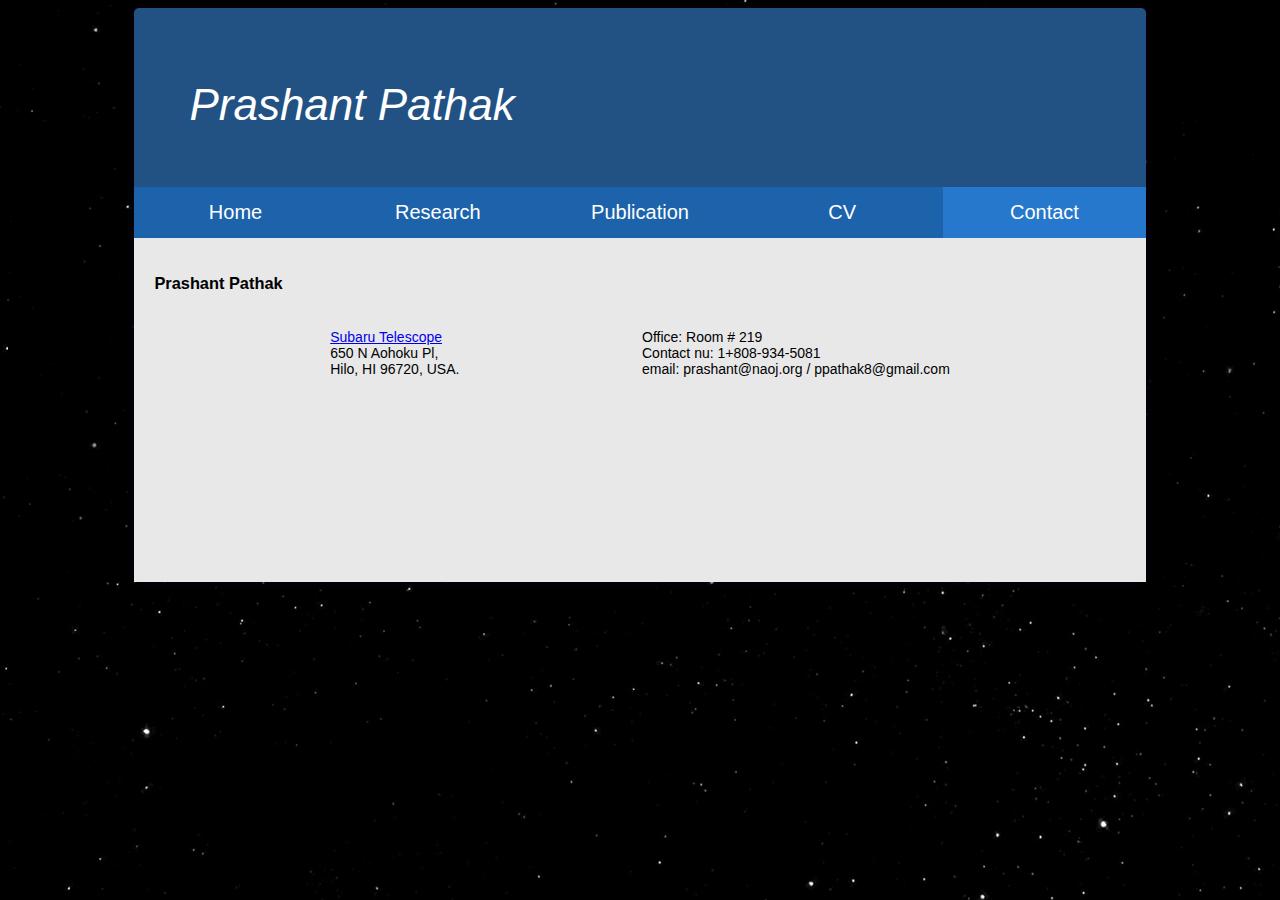
==== contact/index.html @ 548fb94e "first upload" ====
<!doctype html>
<html>
<head lang="en">
	<title> Prashant Pathak</title>
	<meta http-equiv="Content-Type" content="text/html; charset=utf-8" />
	<meta name="viewport" content="width=device-width, initial-scale=1">
	<link rel="stylesheet" type="text/css" href="../styles.css">
	<meta property="og:title" content="Prashant Pathak" />
	<meta property="og:type" content="website" />
	<meta property="og:description" content="Personal web page of Prashant Pathak." />
</head>

<body>
	<div class="twinkling">
		<div id="wrapper">
			<div id="callout">
					<p>Prashant Pathak </p>
			</div>
			<div id="navmenu">
				<nav>
					<ul>
						<li><a href="../index.html">Home</a></li>
						<li><a href="../research/index.html">Research</a></li>
						<li><a href="../pub/index.html">Publication</a></li>
						<li><a href="../cv/index.html">CV</a></li>
						<li class="active"><a href="../contact/index.html">Contact</a></li>
					</ul>
				</nav>
			</div>
			<div id="maincolumn">
				<h3>Prashant Pathak</h3><br/>
			<table align="center">
			<tr>
				<td width="50%">

				<a href="http://subarutelescope.org/">Subaru Telescope</a><br/>
				650 N Aohoku Pl, <br/>
				Hilo, HI 96720, USA.
				</td>
				<td width="50%">
					Office: Room # 219 <br/>
					Contact nu: 1+808-934-5081 <br/>
					email: prashant@naoj.org / ppathak8@gmail.com
				</td>
			</tr>
			</table>
		</div>
	</div>

</body>
</html>
---- styles.css ----
* {
  font-family: Verdana,Tahoma,Arial,sans-serif;
}

h1 {
  color: white;
  font-size:x-large;
  text-align:center;
}

#callout{
  padding: 20px 5px 5px 55px;
  border: none;
  margin: none;
  font-size: 44px;
  font-style: italic;
  font-family: Verdana;
}

#wrapper
{
  max-width: 1020px;
  width: 80%;
  height: auto;
  margin: 0 auto;
  color: white;
    /* Rounded corner stuff starts here */
  background-color: #215283;
  border-radius: 5px;    
  box-shadow: 0 0 10px 0px rgba(12, 3, 25, 0.8);
}

#maincolumn {
  background-color: #E8E8E8;
  color: black;
  font-size: 14px;
  padding: 20px 20px 20px 20px;
  padding-bottom: 20%;
  margin-bottom: -20%;
 }

nav ul {
    list-style-type: none;
    margin: 0;
    padding: 0;
    overflow: hidden;
    background-color: #1C63AB;
}

nav ul li {
    float: left;
    width: 20%;
}

nav ul li a {
    display: block;
    background-color: transparent;
    color: white;
    text-align: center;
    font-size: 20px;
    padding: 14px 16px;
    text-decoration: none;
}

nav ul li a:hover {
    background-color: #2578CB;
}

nav ul li.active a{
  background-color: #2578CB;
}




@keyframes move-twink-back {
    from {background-position:0 0;}
    to {background-position:-10000px 5000px;}
}
@-webkit-keyframes move-twink-back {
    from {background-position:0 0;}
    to {background-position:-10000px 5000px;}
}
@-moz-keyframes move-twink-back {
    from {background-position:0 0;}
    to {background-position:-10000px 5000px;}
}
@-ms-keyframes move-twink-back {
    from {background-position:0 0;}
    to {background-position:-10000px 5000px;}
}

@keyframes move-clouds-back {
    from {background-position:0 0;}
    to {background-position:10000px 0;}
}
@-webkit-keyframes move-clouds-back {
    from {background-position:0 0;}
    to {background-position:10000px 0;}
}
@-moz-keyframes move-clouds-back {
    from {background-position:0 0;}
    to {background-position:10000px 0;}
}
@-ms-keyframes move-clouds-back {
    from {background-position: 0;}
    to {background-position:10000px 0;}
}


body {
  background:#000 url(stars.png) repeat top center;
  z-index:0;
}

.twinkling{
  background:transparent url(twinkling.png) repeat top center;
  z-index:1;

  -moz-animation:move-twink-back 200s linear infinite;
  -ms-animation:move-twink-back 200s linear infinite;
  -o-animation:move-twink-back 200s linear infinite;
  -webkit-animation:move-twink-back 200s linear infinite;
  animation:move-twink-back 200s linear infinite;
}

p {
    line-height: 1.5;
}
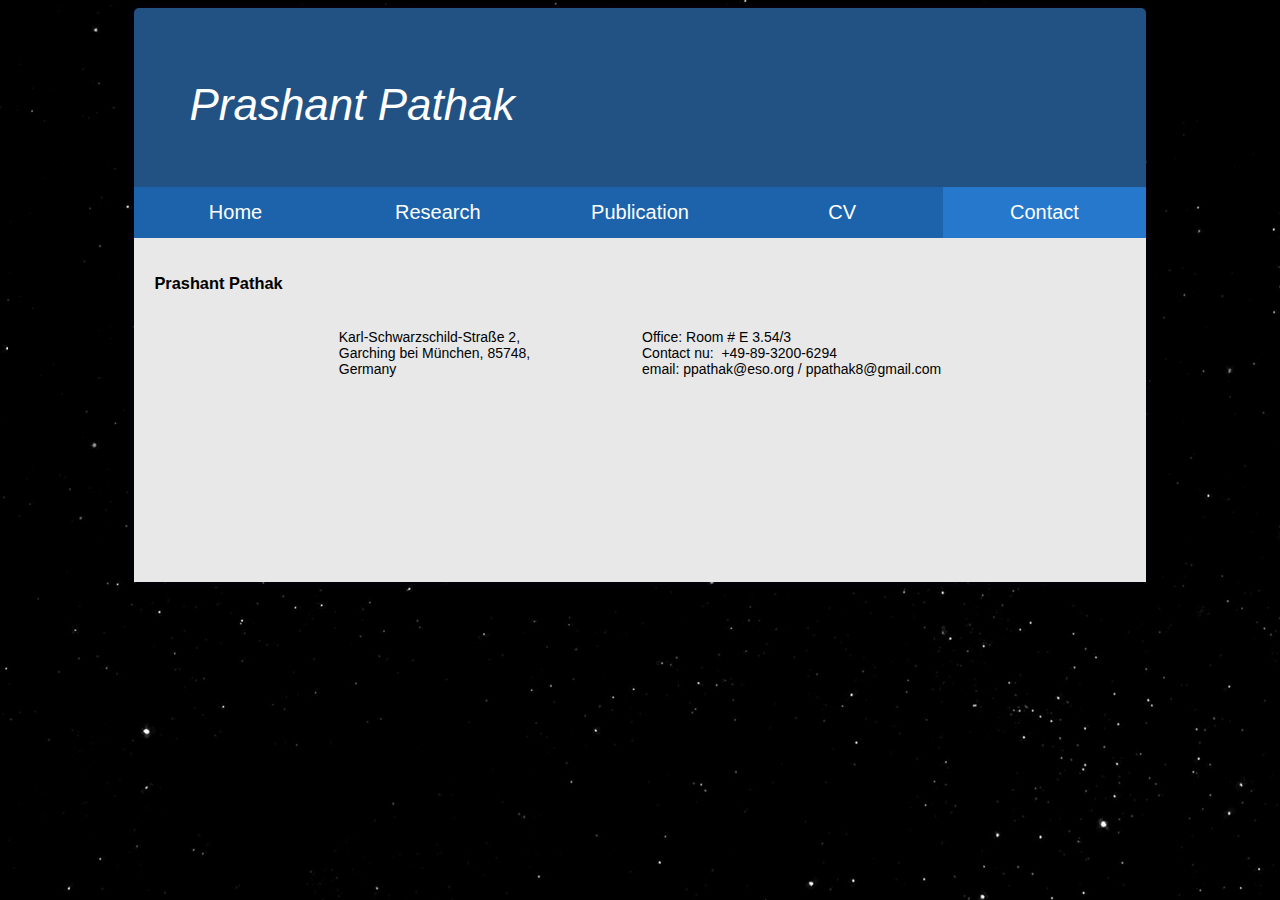
==== commit 256135d4: "updated version" ====
--- a/contact/index.html
+++ b/contact/index.html
@@ -33,14 +33,14 @@
 			<tr>
 				<td width="50%">
 
-				<a href="http://subarutelescope.org/">Subaru Telescope</a><br/>
-				650 N Aohoku Pl, <br/>
-				Hilo, HI 96720, USA.
+				Karl-Schwarzschild-Straße 2, <br>
+				Garching bei München, 85748, <br>
+				Germany
 				</td>
 				<td width="50%">
-					Office: Room # 219 <br/>
-					Contact nu: 1+808-934-5081 <br/>
-					email: prashant@naoj.org / ppathak8@gmail.com
+					Office: Room # E 3.54/3 <br/>
+					Contact nu:  +49-89-3200-6294 <br/>
+					email: ppathak@eso.org / ppathak8@gmail.com
 				</td>
 			</tr>
 			</table>
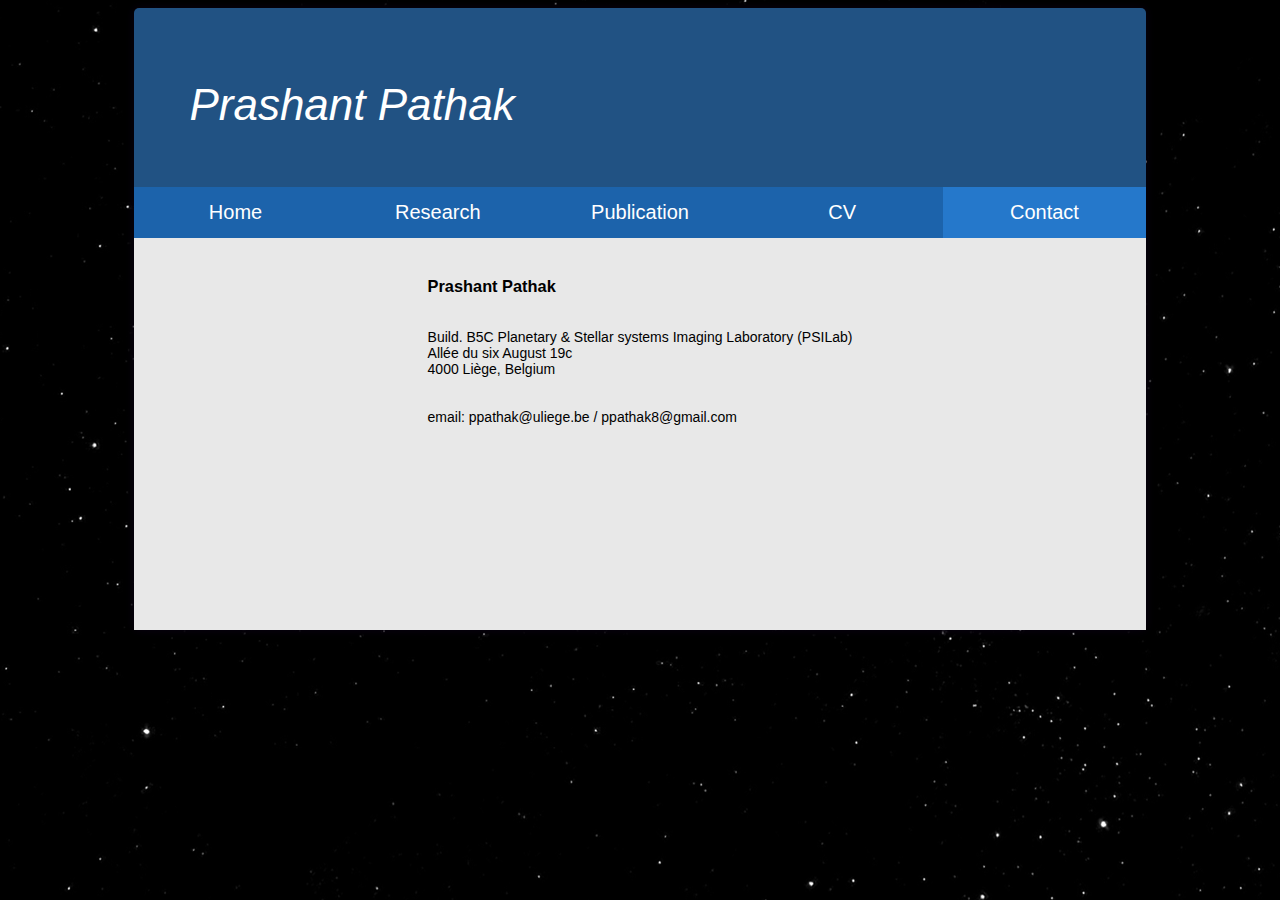
==== commit f69f667f: "Add files via upload" ====
--- a/contact/index.html
+++ b/contact/index.html
@@ -3,7 +3,8 @@
 <head lang="en">
 	<title> Prashant Pathak</title>
 	<meta http-equiv="Content-Type" content="text/html; charset=utf-8" />
-	<meta name="viewport" content="width=device-width, initial-scale=1">
+	<meta name="viewport" content="user-scalable=0">
+	<meta name="apple-mobile-web-app-capable" content="yes" />
 	<link rel="stylesheet" type="text/css" href="../styles.css">
 	<meta property="og:title" content="Prashant Pathak" />
 	<meta property="og:type" content="website" />
@@ -11,40 +12,35 @@
 </head>
 
 <body>
-	<div class="twinkling">
-		<div id="wrapper">
-			<div id="callout">
-					<p>Prashant Pathak </p>
-			</div>
-			<div id="navmenu">
-				<nav>
-					<ul>
-						<li><a href="../index.html">Home</a></li>
-						<li><a href="../research/index.html">Research</a></li>
-						<li><a href="../pub/index.html">Publication</a></li>
-						<li><a href="../cv/index.html">CV</a></li>
-						<li class="active"><a href="../contact/index.html">Contact</a></li>
-					</ul>
-				</nav>
-			</div>
-			<div id="maincolumn">
-				<h3>Prashant Pathak</h3><br/>
-			<table align="center">
-			<tr>
-				<td width="50%">
-
-				Karl-Schwarzschild-Straße 2, <br>
-				Garching bei München, 85748, <br>
-				Germany
-				</td>
-				<td width="50%">
-					Office: Room # E 3.54/3 <br/>
-					Contact nu:  +49-89-3200-6294 <br/>
-					email: ppathak@eso.org / ppathak8@gmail.com
-				</td>
-			</tr>
-			</table>
+	<div id="wrapper">
+		<div id="callout">
+				<p>Prashant Pathak </p>
 		</div>
+		<div id="navmenu">
+			<nav>
+				<ul>
+					<li><a href="../index.html">Home</a></li>
+					<li><a href="../research/index.html">Research</a></li>
+					<li><a href="../pub/index.html">Publication</a></li>
+					<li><a href="../cv/index.html">CV</a></li>
+					<li class="active"><a href="../contact/index.html">Contact</a></li>
+				</ul>
+			</nav>
+		</div>
+		<div id="maincolumn">
+		<table align="center">
+		<tr>
+			<td >
+			<h3>Prashant Pathak</h3><br/>
+			Build. B5C Planetary & Stellar systems Imaging Laboratory (PSILab)	<br>
+			Allée du six August 19c <br>
+			4000 Liège, Belgium <br>
+			<br>
+			<br>
+			email: ppathak@uliege.be / ppathak8@gmail.com
+			</td>
+		</tr>
+		</table>
 	</div>
 
 </body>
--- a/styles.css
+++ b/styles.css
@@ -17,11 +17,12 @@
   font-family: Verdana;
 }
 
+
 #wrapper
 {
   max-width: 1020px;
   width: 80%;
-  height: auto;
+  height: 100%;
   margin: 0 auto;
   color: white;
     /* Rounded corner stuff starts here */
@@ -73,56 +74,11 @@
 
 
 
-@keyframes move-twink-back {
-    from {background-position:0 0;}
-    to {background-position:-10000px 5000px;}
-}
-@-webkit-keyframes move-twink-back {
-    from {background-position:0 0;}
-    to {background-position:-10000px 5000px;}
-}
-@-moz-keyframes move-twink-back {
-    from {background-position:0 0;}
-    to {background-position:-10000px 5000px;}
-}
-@-ms-keyframes move-twink-back {
-    from {background-position:0 0;}
-    to {background-position:-10000px 5000px;}
-}
-
-@keyframes move-clouds-back {
-    from {background-position:0 0;}
-    to {background-position:10000px 0;}
-}
-@-webkit-keyframes move-clouds-back {
-    from {background-position:0 0;}
-    to {background-position:10000px 0;}
-}
-@-moz-keyframes move-clouds-back {
-    from {background-position:0 0;}
-    to {background-position:10000px 0;}
-}
-@-ms-keyframes move-clouds-back {
-    from {background-position: 0;}
-    to {background-position:10000px 0;}
-}
-
-
 body {
   background:#000 url(stars.png) repeat top center;
   z-index:0;
 }
 
-.twinkling{
-  background:transparent url(twinkling.png) repeat top center;
-  z-index:1;
-
-  -moz-animation:move-twink-back 200s linear infinite;
-  -ms-animation:move-twink-back 200s linear infinite;
-  -o-animation:move-twink-back 200s linear infinite;
-  -webkit-animation:move-twink-back 200s linear infinite;
-  animation:move-twink-back 200s linear infinite;
-}
 
 p {
     line-height: 1.5;
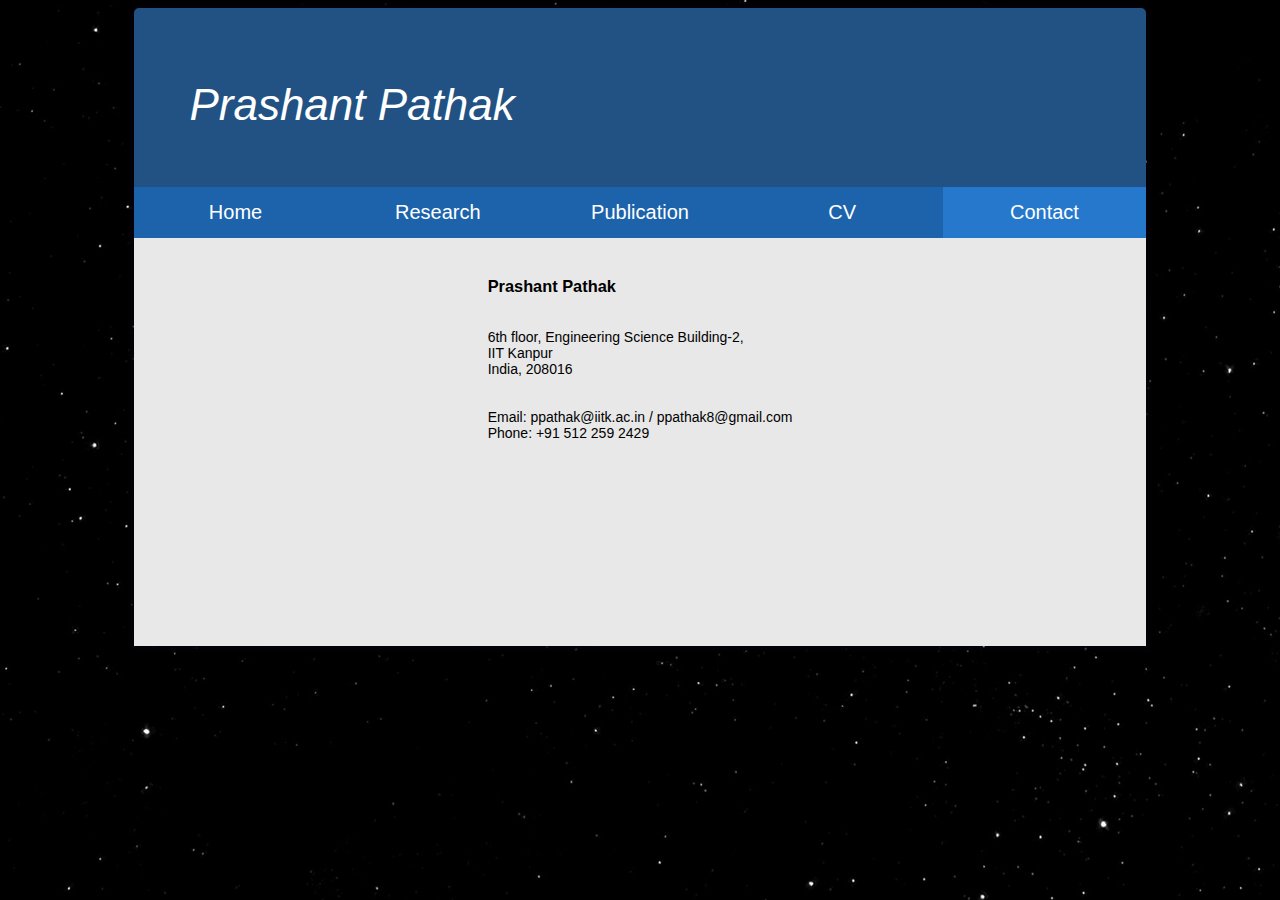
==== commit bcc4cc3f: "Add files via upload" ====
--- a/contact/index.html
+++ b/contact/index.html
@@ -32,12 +32,14 @@
 		<tr>
 			<td >
 			<h3>Prashant Pathak</h3><br/>
-			Build. B5C Planetary & Stellar systems Imaging Laboratory (PSILab)	<br>
-			Allée du six August 19c <br>
-			4000 Liège, Belgium <br>
+			6th floor, Engineering Science Building-2, <br>
+			IIT Kanpur <br>
+			India, 208016 <br>
 			<br>
 			<br>
-			email: ppathak@uliege.be / ppathak8@gmail.com
+			Email: ppathak@iitk.ac.in / ppathak8@gmail.com
+			<br>
+			Phone: +91 512 259 2429
 			</td>
 		</tr>
 		</table>
